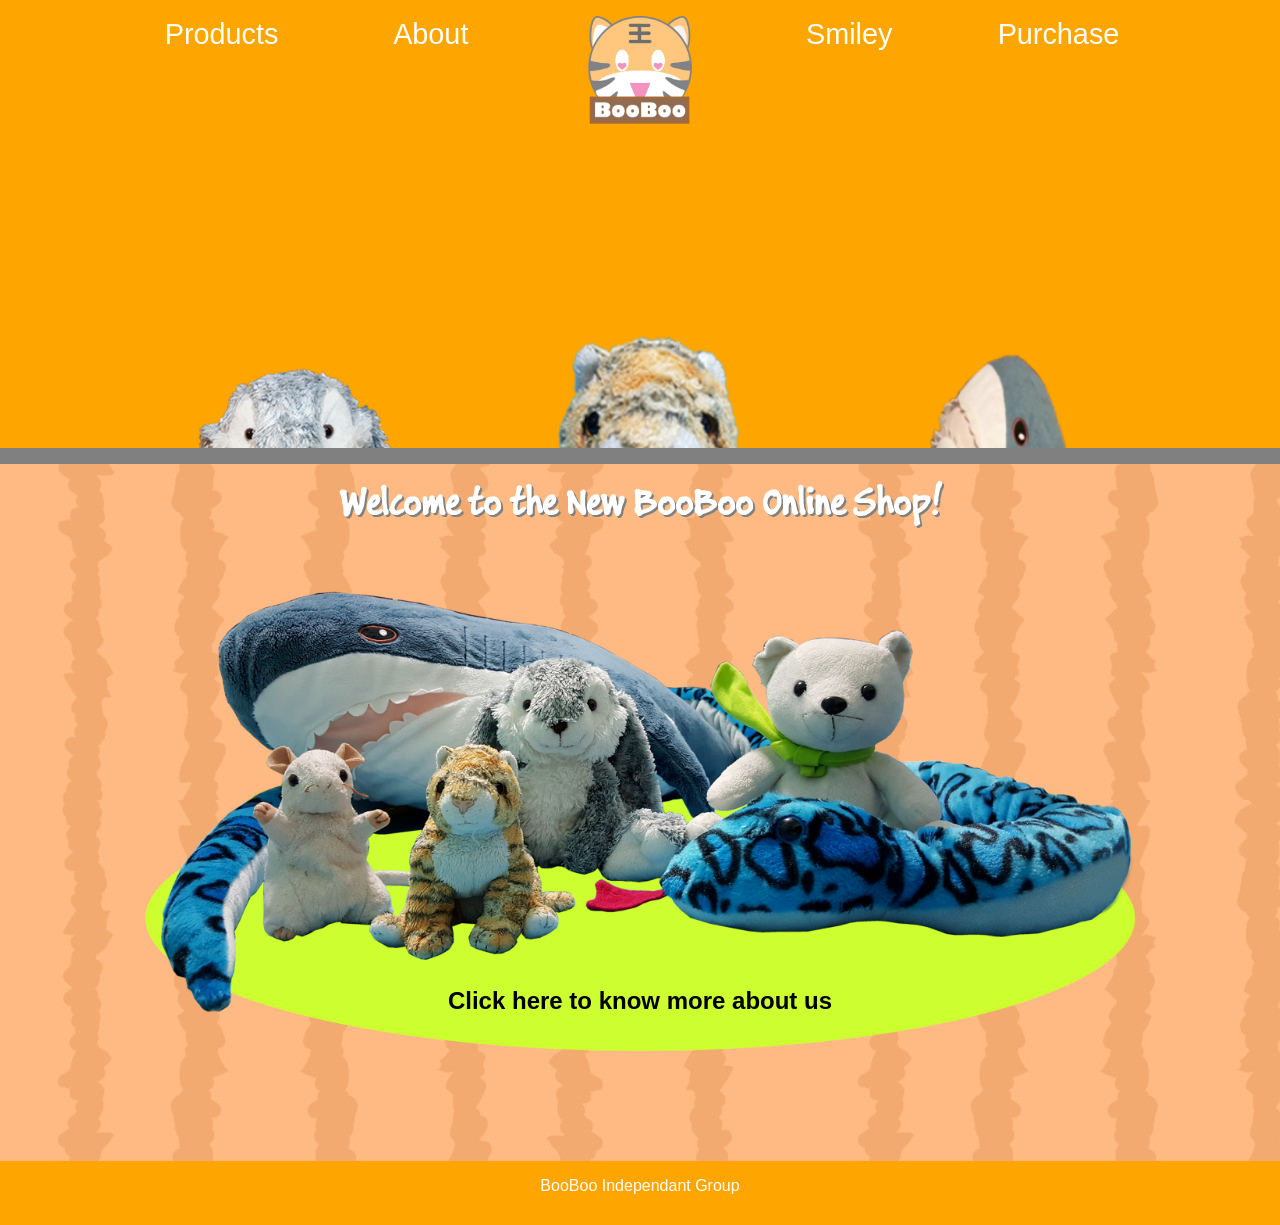
==== index.html @ be4749f9 "final its alrdy done" ====
<!doctype html>
<html>
<head>
<meta charset="utf-8">
<meta name="viewport" content="width=device-width, initial-scale=1">
<!--get the line from blackboard	@media <=640px 	<=480px	-->
<link rel="icon" href="images/booboo.ico" type="image/gif">
<link rel="stylesheet" type="text/css" href="booboo.css">
<title>BooBoo Kingdom</title>
</head>

<body>
<header>
	<nav>
	<ul>
    	<li class="left"><a href="products.html">Products</a></li>        
    	<li class="left"><a href="aboutUs.html">About</a></li>
        <li id="logo"><a href="index.html"><img src="images/logo3_FINAL.png" width="104" height="109" alt=""/></a></li>
        <li class="right"><a href="luckyDraw.html">Smiley</a></li>
        <li class="right"><a href="buyNow.html">Purchase</a></li>        
    </ul>
	</nav>
	
    <div>
	<ul id="barNav">
        <li><a href="products.html#classic"><figure>
            	<img src="images/top_hare.png" alt=""/>
                <figcaption class="">The Classic</figcaption>            
           	</figure></a>
        </li>
        
        <li>
        	<a href="products.html#tiger"><figure>
            	<img src="images/top_tiger1_2.png" alt=""/>
                <figcaption>Tiger Craze</figcaption>
           	</figure></a>
       	</li>
        
        <li>
        	<a href="products.html#ocean"><figure>
            	<img src="images/top_shark_2.png" alt=""/>
                <figcaption>Ocean Love</figcaption>
          	</figure></a>
        </li>
    </ul>
	<p id="blackBar"></p>
	</div>
	
</header>

<div id="welcomeBox">    
    <h1>Welcome to the New BooBoo Online Shop!</h1>
	<figure>
    	<img src="images/family2.png" width="612" height="293" alt=""/>
        <figcaption><a href="aboutUs.html">Click here to know more about us</a></figcaption>
    </figure>
</div>

<footer>
	<p>BooBoo Independant Group</p>
</footer>

</body>
</html>
---- booboo.css ----
@charset "utf-8";
/* CSS Document */

@font-face{ 
	font-family: customFont;
	src: url(fonts/ANUDRG__.ttf);	
}
@font-face{ 
	font-family: buxtonSketch;
	src:url(fonts/BuxtonSketch.ttf);	
}
@font-face{ 
	font-family: frenchScript;
	src:url(fonts/FRSCRIPT.TTF);	
}

body{
	background-color:orange;
	background-image: url("images/background_stripes.jpg");
	max-width: 1280px;
	margin:0 auto;
	font-size:100%;
	text-align:center;
	font-family: "Gill Sans", "Comic Sans MS", cursive, sans-serif;
}
body h1, h2, h3{
	font-family: "Arial Black", Gadget, sans-serif;
}
ul, p, h1, h2, h3{
	padding: 0;
	margin: 0;
}
header{
	background-color:orange;
	margin-bottom: 1em;
}
nav{	
	position: relative;
	padding: 1em 0;	
}
nav ul{
	width: 100%;
	margin: 0 auto;
}
nav ul li{
	width: 10%;
	position: relative;
	top: -2.8em;
	display: inline-block;	
	list-style-type:none;
	font-size: 180%;
	margin: 0 3%;
	font-family:"Gill Sans Ultra Bold Condensed","Arial Black", Gadget, sans-serif;
}
#logo{
	top: 0;
}
nav ul li a{
	text-decoration: none;
}
nav li a:link{
	color: #ffffff;
}
nav li a:visited{
	color: #ffffff;
}
nav li a:hover{
	color: gray;
	border-bottom: 5px solid gray;
}
nav li a:active{
	color: black;
	border-bottom: 5px solid gray;
}
footer{
	color: white;
	background-color: orange;
	height: 2em;
	padding: 1em;
	margin-top: 1em;
	clear: both;
}
/*INDEX PAGE*/
#barNav{
	width:90%;
	margin: 1em auto 0 auto;
	list-style: none;
	overflow:hidden ;
}
#barNav li{
	width: 20%;
	margin: 0 5%;
	display:inline-block; 
}
#barNav figure{
	position:relative;
	top:52px;
	margin: 0;
	-webkit-transition: all 0.5s;
}
#barNav a{
	text-decoration:none;
}
#barNav figure:hover{
	top:0;
}
#barNav img:hover{
	top:10px;
}
#barNav img{
	position: relative;
	top: 80px;
	z-index: 2;
	width: 100%;
	height: auto;
	-webkit-transition: all 0.5s;
}
#barNav figcaption{
	position:relative;
	height: 40px;
	background-color: gray;
	color:white;
	z-index: 3;
	padding: 10px 0 0 0;
	font-size: 130%;
}
#blackBar{
	height:1em;
	background-color: gray;
	z-index: 1;
}
#welcomeBox{
	width:90%;		
	margin: 0 auto;
	margin-bottom: 1em;
}
#welcomeBox h1{
	color: white;
	text-shadow: 2px 2px gray;
	font-size:250%;
	font-weight: 600;
	font-family:buxtonSketch,"Buxton Sketch Regular", "Arial Black", Gadget, sans-serif;
	
}
#welcomeBox figure{
	width: 90%;
	margin: 0 auto;
}
#welcomeBox img{
	width: 100%;
	height: auto;
}
#welcomeBox figcaption{	
	position: relative;
	top: -130px;
	font-size:150%;
	font-weight:600;
}
#welcomeBox a{
	text-decoration:none;
	color:black;
}
#welcomeBox a:hover{
	color:gray;
}
/*ABOUT US*/
#aboutUsBox{
	width: 80%;
	font-size:125%;
	margin: 0 auto;
	padding: 15px;
}
#aboutUsBox h2{
	text-align: center;
	color: white;
	font-size: 160%;
}
#aboutUsBox p{
	padding: 20px 0 0 0;	
	color: white;
	text-align: left;
}
#aboutUsBox figcaption{
	background-color: gray;
	border-radius: 25px;
	padding: 20px 10px;
	width:90%;
	margin: 0 auto;
}
#aboutUsBox img{
	width: 90%;
	height: auto;
}
#aboutUsBox a{
	text-decoration: none;
	color: orange;
}
#aboutUsBox a:hover{
	color: white;
}
/*PRODUCTS PAGES*/
.pageDescBox{
	color: white;
	background-color: gray;
	border-radius: 25px;
	width: 30%;
	margin: 1em auto;
	padding: 1em 0.5em;
	font-size: 110%;
}
.pageDescBox p{
	padding: 5px 0 0 0 ;
}
.pageDescBox a{	
	text-decoration: none;
	color: orange;
	font-size: 120%;
}
.pageDescBox a:hover{
	color: white;
}
.products{
	border-radius:25px;
	list-style:none;
	width: 90%;
	margin: 0 auto;
	overflow:hidden;
}
.products li{
	float: left;
	width: 45%;
	border: 5px solid gray;
	border-radius: 25px;
	background-color:rgba(255, 255, 255, 0.9);
	margin: 0 0 3em 2.5%;
	overflow:hidden;
}
.products figure{
	margin:0;
}
.products h2{
	margin: 0.5em auto;
	font-family: customFont;
	}
.products img{
	float:left;
	width: 50%;
	height: auto;
	padding: 3%;
}
.products figcaption{
	margin:2em auto;
	padding: 1%;
	font-size:110%;
}
.products p{
	padding: 5px 0;
	margin: 3em auto;
}
#shark{
	width: 98%;
	margin: 1em auto;
}
#shark img{
	width: 100%;
	padding: 3% 0;	
	height: auto;
}
#shark div{
	clear:both;
}
.label{
	font-size: 110%;
	font-weight: 600;
}
/*LUCKY DRAW*/
#luckyDrawBox{
	width:90%;
	margin: 1em auto;
	padding: 1%;
	border: 5px solid gray;
	border-radius: 50px;
	background-color: #ffa45b;
	color: white;	
	overflow: hidden;
	font-size:100%;
}
#luckyDrawBox h1{
	text-shadow: 2px 2px black;
	font-size:400%;
	margin: 10px 0 5px 0;
	font-family:frenchScript;
}
#luckyDrawBox h3{
	color: white;
	margin: 5px 0 10px 0;
	font-size: 120%;
}
#winnerBox{
	width: 30%;
	margin:0 auto;
	border-bottom: 10px solid #FDBE77;
}
#winnerBox p{
	margin: 0 auto;
	color: black;
	font-size: 150%;
	font-weight: 600;
}
.winnerCode{
	color: blue;
	font-size: 120%;
}
#luckyDrawBox figure{
	float: left;
	width: 45%;
	margin: 1em 0 1em 2%;
}
#luckyDrawBox img{
	width: 70%;
	height: auto;
}
#luckyDrawBox figcaption{
	margin: 10px 0;
}
#luckyDrawBox figcaption h2{
	font-size: 160%;
}
#luckyDrawBox figcaption h3{
	font-size:130%;
}
#luckyDesc{
	float: right;
	width: 45%;
	margin: 1em 3% 0 1%;
	text-align: left;
	font-size: 120%;	
}
#luckyDesc a{
	text-decoration:none;
	color: gray;
}
#luckyDesc a:hover{
	color: white;
}
#terms{
	color: black;
	font-size:80%;
	margin: 10% 0 0 0;
}
#terms p{
	font-size:120%;
}
#terms li{
	list-style-type:square;
	margin: 5px 0 5px 20px;
}
/*BUY FORM*/
#formBox{
	width: 50%;
	margin:1em auto;
	border: 7px solid gray;
	border-radius: 25px;
	background-color: #ffa45b;
	text-align: center;
}
#formBox fieldset{
	border:none;
}
#formBox label{
	display:block;
	width: 90%;
	margin: 10px auto 10px auto;
}
#customerInfo {
	text-align: left;
}
#customerInfo label{
	position: relative;	
}
#customerInfo input{
	position:relative;
	left: 2%;
}
#emailInput{
	width: 300px;
}
#productInfo {
	margin: 0 5%;
	text-align: center;
}
#productInfo legend{
	font-size: 130%;
}
#formBox div{
	width: 50%;
	margin:1em auto;
	padding: 1em;
	border-radius:25px;
	color: white;
	background-color: gray;
}
#formBox a{
	text-decoration:none;
	color: orange;
	font-size: 110%;
}
#formBox a:hover{
	color: white;
}
#submitbutton [type=submit]{
	width: 100px;
	display: inline-block;
 	border-radius: 4px;
	border: none;
 	background-color: red;
 	color: white;
 	font-size: 100%;
 	padding: 10px; 	
	transition: all 0.5s;
}
#submitbutton [type=submit]:hover{
	background-color: green;
	font-size:110%;
}
input:focus{
	background-color: lightblue;
}
/*Receipt*/
#receiptBox{
	width: 50%;
	margin: 7% auto 7% auto;
	background: #ff9933;
	border-radius: 25px;
	padding: 3em 1em;
	color: white;
}
#receiptBox div{
	margin: 1em 0;
	color: black;
	font-size:120%;
	font-weight: 600;
}
#receiptBox h3{
	margin: 10px 0;
}
#receiptBox span{
	color: blue;
}
#receiptBox a{
	color: #666666;
	text-decoration: none;	
}
#receiptBox a:hover{
	color: white;
}
#receiptBox p{
	margin: 1em 0 0 0;
	color: black;
	font-size:80%;
}
@media only screen and (max-width: 1024px){
	#barNav img{
		top: 60px;
	}
	#welcomeBox figcaption{
	top: -100px;
	font-size:140%;
	}
	/*Products*/
	.pageDescBox{
		width:40%;
	}
	.products img{
		width: 90%;
		margin:0 auto;
		height: auto;
	}
	.products div{
		clear: left;
	}
	/*buy form*/
	#formBox{
		width: 70%;
	}
	/*Receipt*/
	#receiptBox{
		margin: 9% auto 9% auto;
	}
	/*lucky draw*/
	#winnerBox{
		width: 40%;
	}
}
@media only screen and (max-width: 850px){
	nav ul li{
		margin: 0 4%;
	}
	#barNav img{
		top: 50px;
	}
	#welcomeBox figcaption{
	top: -75px;
	font-size:120%;
	}
	/*lucky draw*/
	#luckyDrawBox figure{
		position:relative;
		top:80px;
	}
}
@media only screen and (max-width: 640px){	
	/*NAV*/
	nav{
		height: 130px;	
	}
	nav ul{
		position: relative;
		left: -20px;
		top: -80px;
	}
	nav ul :not(#logo){
		display:block;
	}
	.left{
		position: relative;
		top: 100px;
		left: 15%;
		padding: 0 0 10px 0;
	}
	.right{
		position: relative;
		top: -115px;
		left: 70%;
		padding: 0 0 10px 0;
	}
	#logo{
		left: 2%;
	}
	nav li a:hover{
		border: none;			
	}
	/*BAR NAV*/
	#barNav li{
		display:block;
		width: 50%;
		margin: 0 auto;
	}
	#barNav figure{
		margin: 0 0 10px 0;
	}
	#barNav figcaption{
		-webkit-transition: all 0.5s;
	}
	#barNav figure{
		top:-10px;
	}
	#barNav figcaption:hover{
		height:70px;
	}
	#welcomeBox h1{
		font-size: 180%;
	}
	#welcomeBox figcaption{
	top: -58px;
	font-size:80%;
	font-weight:500;
	}
	#formBox{
		width: 90%;
	}
	#emailInput{
		width:60%;
	}
	#receiptBox{
		width:60%;
	}
	/*lucky draw*/
	#luckyDrawBox{
		font-size:90%;
	}
	#luckyDrawBox figure{
		top:0;
	}
	#luckyDrawBox figure{
		float: none;
		width: 80%;
		margin:1em auto;
	}
	#luckyDesc{
		float: none;
		width: 80%;
		margin:0 auto;
	}
	#winnerBox{
		width: 50%;
	}
}
@media only screen and (max-width: 450px){	
	nav{
		height: 220px;	
	}
	#logo{
		top: 0;
		left:-3%;
	}
	.left{
		left: 15%;
		top: 210px;
	}
	.right{
		left: 63%;
		top: -2px;
	}
	/*BAR NAV*/
	#barNav li{
		width: 70%;
	}
	#welcomeBox figcaption{
	top: -45px;
	font-size:60%;
	}
	#aboutUsBox{
		font-size:100%;
	}
	#aboutUsBox figcaption{
		padding: 20px 20px;
	}
	/*PRODUCTS*/
	.pageDescBox{
		width: 70%;
	}
	.products li{
		float: none;
		width: 90%;
		margin: 1em auto;
	}
	#shark{
		width: 90%;
	}
	#formBox input{
		width: 50%;
	}
	#receiptBox{
		width:70%;
	}
}
@media only screen and (max-width: 330px){	
	header{
		background-color: lightgreen;
	}
	#welcomeBox h1{
		font-size: 150%;
	}
	#welcomeBox figcaption{
	top: -40px;
	font-size:55%;
	}
}
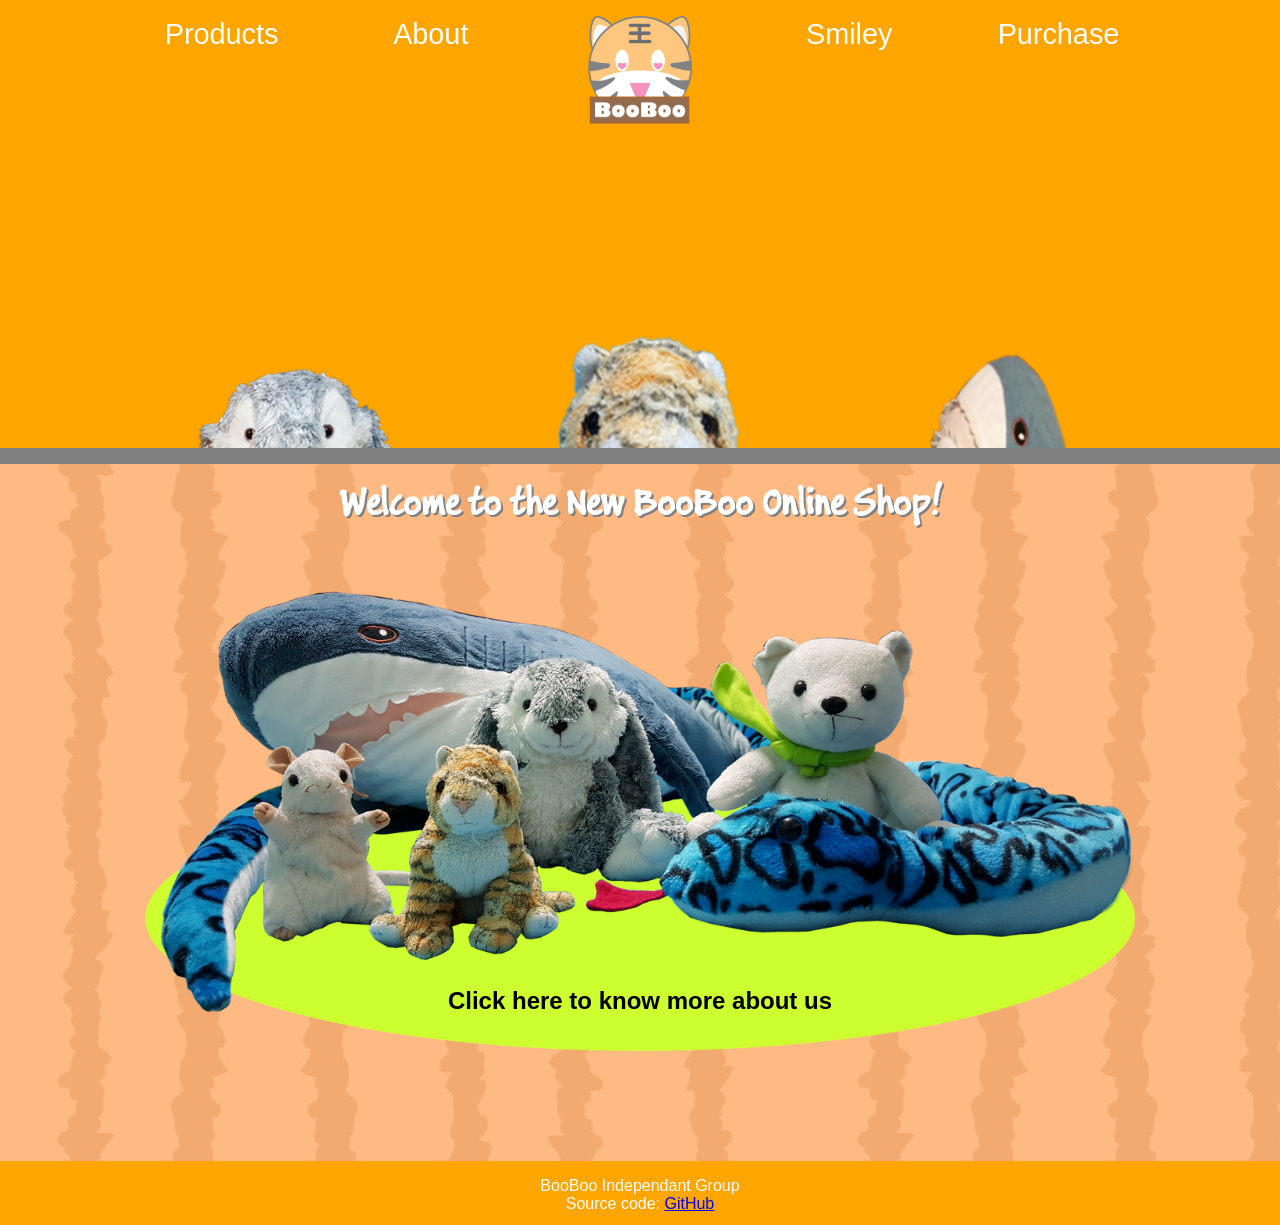
==== commit 6b066682: "refactor and added github link at footer" ====
--- a/index.html
+++ b/index.html
@@ -1,64 +1,83 @@
 <!doctype html>
 <html>
-<head>
-<meta charset="utf-8">
-<meta name="viewport" content="width=device-width, initial-scale=1">
-<!--get the line from blackboard	@media <=640px 	<=480px	-->
-<link rel="icon" href="images/booboo.ico" type="image/gif">
-<link rel="stylesheet" type="text/css" href="booboo.css">
-<title>BooBoo Kingdom</title>
-</head>
+  <head>
+    <meta charset="utf-8" />
+    <meta name="viewport" content="width=device-width, initial-scale=1" />
+    <!--get the line from blackboard	@media <=640px 	<=480px	-->
+    <link rel="icon" href="images/booboo.ico" type="image/gif" />
+    <link rel="stylesheet" type="text/css" href="booboo.css" />
+    <title>BooBoo Kingdom</title>
+  </head>
 
-<body>
-<header>
-	<nav>
-	<ul>
-    	<li class="left"><a href="products.html">Products</a></li>        
-    	<li class="left"><a href="aboutUs.html">About</a></li>
-        <li id="logo"><a href="index.html"><img src="images/logo3_FINAL.png" width="104" height="109" alt=""/></a></li>
-        <li class="right"><a href="luckyDraw.html">Smiley</a></li>
-        <li class="right"><a href="buyNow.html">Purchase</a></li>        
-    </ul>
-	</nav>
-	
-    <div>
-	<ul id="barNav">
-        <li><a href="products.html#classic"><figure>
-            	<img src="images/top_hare.png" alt=""/>
-                <figcaption class="">The Classic</figcaption>            
-           	</figure></a>
-        </li>
-        
-        <li>
-        	<a href="products.html#tiger"><figure>
-            	<img src="images/top_tiger1_2.png" alt=""/>
+  <body>
+    <header>
+      <nav>
+        <ul>
+          <li class="left"><a href="products.html">Products</a></li>
+          <li class="left"><a href="aboutUs.html">About</a></li>
+          <li id="logo">
+            <a href="index.html"
+              ><img
+                src="images/logo3_FINAL.png"
+                width="104"
+                height="109"
+                alt=""
+            /></a>
+          </li>
+          <li class="right"><a href="luckyDraw.html">Smiley</a></li>
+          <li class="right"><a href="buyNow.html">Purchase</a></li>
+        </ul>
+      </nav>
+
+      <div>
+        <ul id="barNav">
+          <li>
+            <a href="products.html#classic"
+              ><figure>
+                <img src="images/top_hare.png" alt="" />
+                <figcaption class="">The Classic</figcaption>
+              </figure></a
+            >
+          </li>
+
+          <li>
+            <a href="products.html#tiger"
+              ><figure>
+                <img src="images/top_tiger1_2.png" alt="" />
                 <figcaption>Tiger Craze</figcaption>
-           	</figure></a>
-       	</li>
-        
-        <li>
-        	<a href="products.html#ocean"><figure>
-            	<img src="images/top_shark_2.png" alt=""/>
+              </figure></a
+            >
+          </li>
+
+          <li>
+            <a href="products.html#ocean"
+              ><figure>
+                <img src="images/top_shark_2.png" alt="" />
                 <figcaption>Ocean Love</figcaption>
-          	</figure></a>
-        </li>
-    </ul>
-	<p id="blackBar"></p>
-	</div>
-	
-</header>
+              </figure></a
+            >
+          </li>
+        </ul>
+        <p id="blackBar"></p>
+      </div>
+    </header>
 
-<div id="welcomeBox">    
-    <h1>Welcome to the New BooBoo Online Shop!</h1>
-	<figure>
-    	<img src="images/family2.png" width="612" height="293" alt=""/>
-        <figcaption><a href="aboutUs.html">Click here to know more about us</a></figcaption>
-    </figure>
-</div>
+    <div id="welcomeBox">
+      <h1>Welcome to the New BooBoo Online Shop!</h1>
+      <figure>
+        <img src="images/family2.png" width="612" height="293" alt="" />
+        <figcaption>
+          <a href="aboutUs.html">Click here to know more about us</a>
+        </figcaption>
+      </figure>
+    </div>
 
-<footer>
-	<p>BooBoo Independant Group</p>
-</footer>
-
-</body>
+    <footer>
+      <p>BooBoo Independant Group</p>
+      <p>
+        Source code:
+        <a href="https://github.com/kailing231/boobookingdom">GitHub</a>
+      </p>
+    </footer>
+  </body>
 </html>
